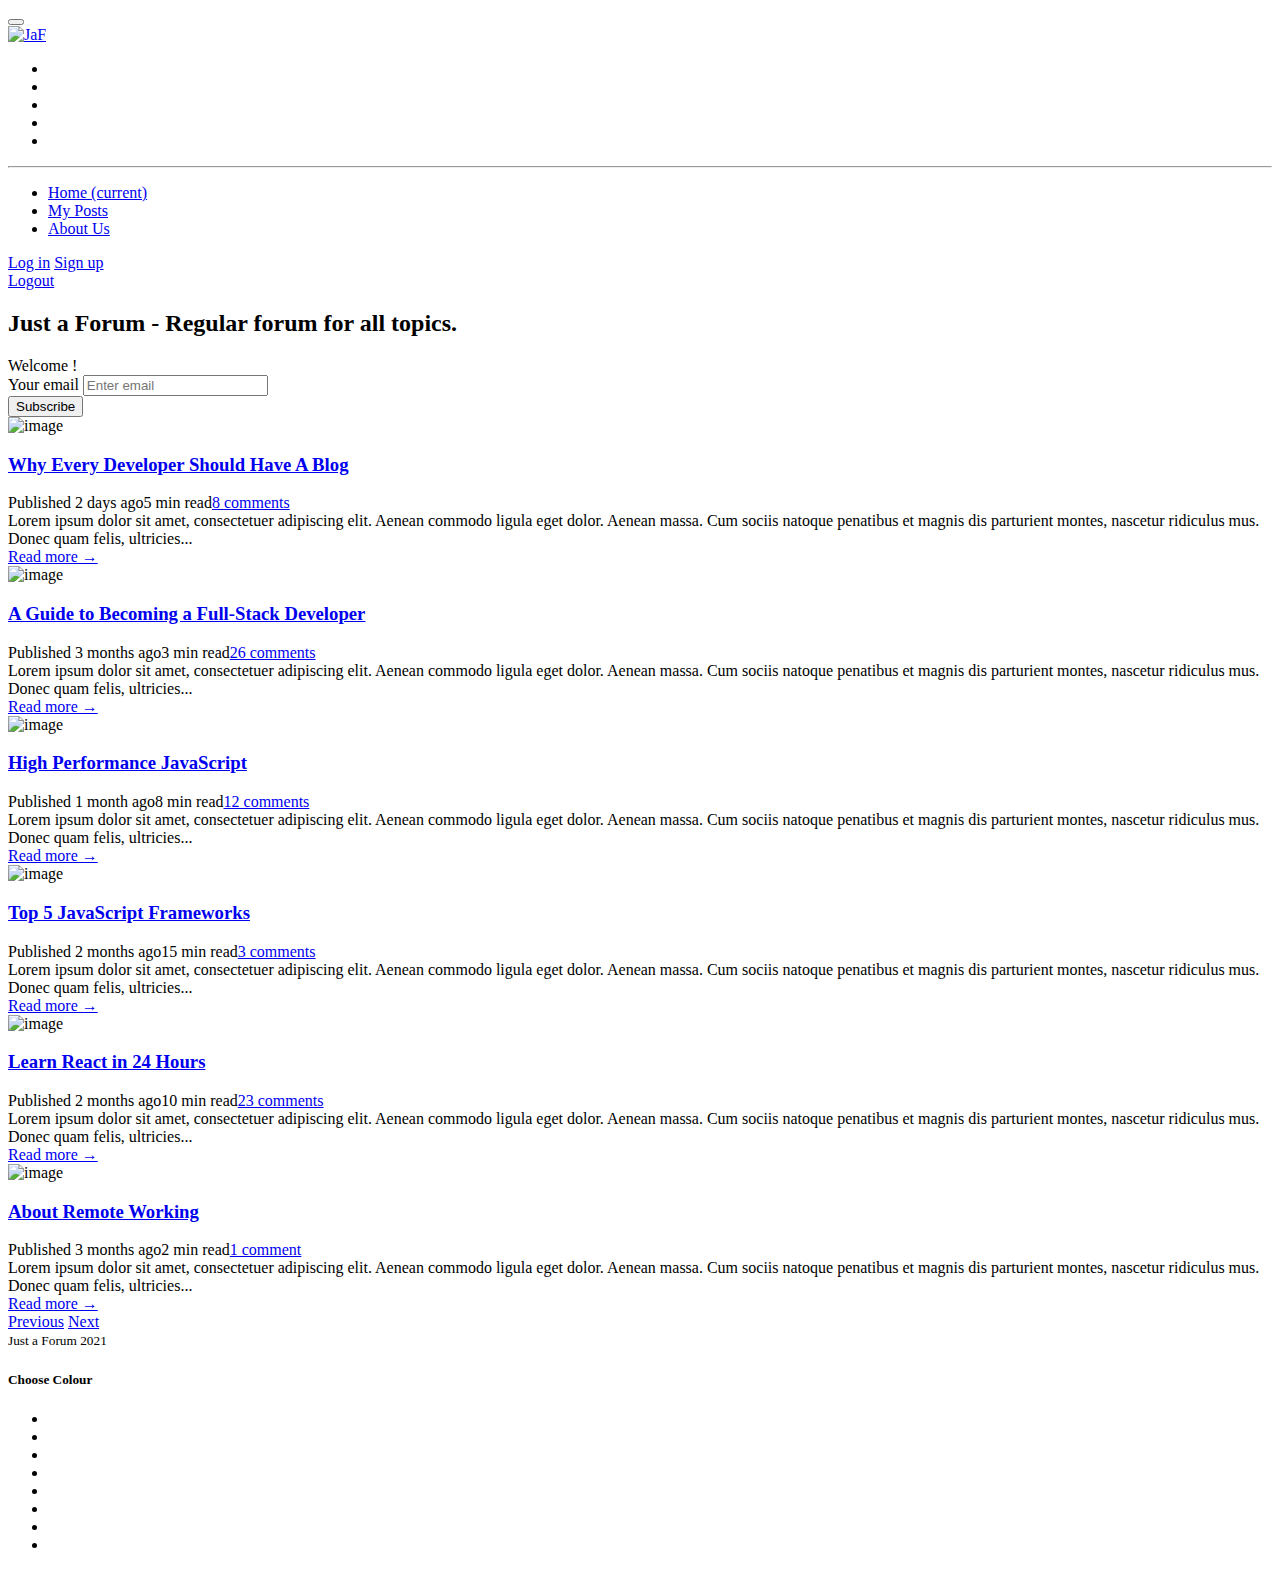
==== src/main/resources/templates/index.html @ ec629d87 "Dodano date i czas do postu" ====
<!DOCTYPE html>
<html lang="en" xmlns:th="http://www.thymeleaf.org" xmlns:sec="http://www.w3.org/1999/xhtml">
<head>
    <title>JaF </title>

    <!-- Meta -->
    <meta charset="utf-8">
    <meta http-equiv="X-UA-Compatible" content="IE=edge">
    <meta name="viewport" content="width=device-width, initial-scale=1.0">
    <meta name="description" content="Forum">
    <meta name="author" content="Remigiusz Ratajski, Łukasz Przyłucki, Dawid Piasecki, Piotr Balcerowski">


    <!-- FontAwesome JS-->
    <script defer src="https://use.fontawesome.com/releases/v5.7.1/js/all.js"
            integrity="sha384-eVEQC9zshBn0rFj4+TU78eNA19HMNigMviK/PU/FFjLXqa/GKPgX58rvt5Z8PLs7"
            crossorigin="anonymous"></script>

    <!-- Theme CSS -->
    <link id="theme-style" rel="stylesheet" th:href="@{css/style.css}">

</head>

<body>

<header class="header text-center">
    <!--<h1 class="blog-name pt-lg-4 mb-0"><a href="index.html">JaF</a></h1>-->

    <nav class="navbar navbar-expand-lg navbar-dark">

        <button class="navbar-toggler" type="button" data-toggle="collapse" data-target="#navigation"
                aria-controls="navigation" aria-expanded="false" aria-label="Toggle navigation">
            <span class="navbar-toggler-icon"></span>
        </button>

        <div id="navigation" class="collapse navbar-collapse flex-column">
            <div class="profile-section pt-3 pt-lg-0">

                <a href="/"><img class="profile-image mb-3 rounded-circle mx-auto" th:src="@{images/logo_white.png}"
                                 alt="JaF"></a>
                <!--//bio-->
                <ul class="social-list list-inline py-3 mx-auto">
                    <li class="list-inline-item"><a href="#"><i class="fab fa-twitter fa-fw"></i></a></li>
                    <li class="list-inline-item"><a href="#"><i class="fab fa-linkedin-in fa-fw"></i></a></li>
                    <li class="list-inline-item"><a href="#"><i class="fab fa-github-alt fa-fw"></i></a></li>
                    <li class="list-inline-item"><a href="#"><i class="fab fa-stack-overflow fa-fw"></i></a></li>
                    <li class="list-inline-item"><a href="#"><i class="fab fa-codepen fa-fw"></i></a></li>
                </ul><!--//social-list-->
                <hr>
            </div><!--//profile-section-->

            <ul class="navbar-nav flex-column text-left">
                <li class="nav-item active">
                    <a class="nav-link" href="/"><i class="fas fa-home fa-fw mr-2"></i>Home <span class="sr-only">(current)</span></a>
                </li>
                <li class="nav-item">
                    <a class="nav-link" href="myposts"><i class="fas fa-bookmark fa-fw mr-2"></i>My Posts</a>
                </li>
                <li class="nav-item">
                    <a class="nav-link" href="about.html"><i class="fas fa-user fa-fw mr-2"></i>About Us</a>
                </li>
            </ul>

            <div class="my-2 my-md-3">
                <a class="btn btn-primary" href="login" target="_blank">Log in</a>
                <a class="btn btn-primary" href="signup" target="_blank">Sign up</a>
            </div>
            <a class="btn btn-primary" href="logout" target="_blank">Logout</a>
        </div>
    </nav>
</header>

<div class="main-wrapper">
    <section class="cta-section theme-bg-light py-5">
        <div class="container text-center">
            <h2 class="heading">Just a Forum - Regular forum for all topics.</h2>
            <div class="intro">Welcome<span sec:authorize="isAuthenticated()"> <span sec:authentication="name"></span></span>!</div>

            <form class="signup-form form-inline justify-content-center pt-3">
                <div class="form-group">
                    <label class="sr-only" for="semail">Your email</label>
                    <input type="email" id="semail" name="semail1" class="form-control mr-md-1 semail"
                           placeholder="Enter email">
                </div>
                <button type="submit" class="btn btn-primary">Subscribe</button>
            </form>
        </div><!--//container-->
    </section>
    <section class="blog-list px-3 py-5 p-md-5">
        <div class="container">
            <div class="item mb-5">
                <div class="media">
                    <img class="mr-3 img-fluid post-thumb d-none d-md-flex" src="images/blog/blog-post-thumb-1.jpg"
                         alt="image">
                    <div class="media-body">
                        <h3 class="title mb-1"><a href="blog-post.html">Why Every Developer Should Have A Blog</a></h3>
                        <div class="meta mb-1"><span class="date">Published 2 days ago</span><span class="time">5 min read</span><span
                                class="comment"><a href="#">8 comments</a></span></div>
                        <div class="intro">Lorem ipsum dolor sit amet, consectetuer adipiscing elit. Aenean commodo
                            ligula eget dolor. Aenean massa. Cum sociis natoque penatibus et magnis dis parturient
                            montes, nascetur ridiculus mus. Donec quam felis, ultricies...
                        </div>
                        <a class="more-link" href="blog-post.html">Read more &rarr;</a>
                    </div><!--//media-body-->
                </div><!--//media-->
            </div><!--//item-->
            <div class="item mb-5">
                <div class="media">
                    <img class="mr-3 img-fluid post-thumb d-none d-md-flex" src="images/blog/blog-post-thumb-2.jpg"
                         alt="image">
                    <div class="media-body">
                        <h3 class="title mb-1"><a href="blog-post.html">A Guide to Becoming a Full-Stack Developer</a>
                        </h3>
                        <div class="meta mb-1"><span class="date">Published 3 months ago</span><span class="time">3 min read</span><span
                                class="comment"><a href="#">26 comments</a></span></div>
                        <div class="intro">Lorem ipsum dolor sit amet, consectetuer adipiscing elit. Aenean commodo
                            ligula eget dolor. Aenean massa. Cum sociis natoque penatibus et magnis dis parturient
                            montes, nascetur ridiculus mus. Donec quam felis, ultricies...
                        </div>
                        <a class="more-link" href="blog-post.html">Read more &rarr;</a>
                    </div><!--//media-body-->
                </div><!--//media-->
            </div><!--//item-->

            <div class="item mb-5">
                <div class="media">
                    <img class="mr-3 img-fluid post-thumb d-none d-md-flex" src="images/blog/blog-post-thumb-3.jpg"
                         alt="image">
                    <div class="media-body">
                        <h3 class="title mb-1"><a href="blog-post.html">High Performance JavaScript</a></h3>
                        <div class="meta mb-1"><span class="date">Published 1 month ago</span><span class="time">8 min read</span><span
                                class="comment"><a href="#">12 comments</a></span></div>
                        <div class="intro">Lorem ipsum dolor sit amet, consectetuer adipiscing elit. Aenean commodo
                            ligula eget dolor. Aenean massa. Cum sociis natoque penatibus et magnis dis parturient
                            montes, nascetur ridiculus mus. Donec quam felis, ultricies...
                        </div>
                        <a class="more-link" href="blog-post.html">Read more &rarr;</a>
                    </div><!--//media-body-->
                </div><!--//media-->
            </div><!--//item-->
            <div class="item mb-5">
                <div class="media">
                    <img class="mr-3 img-fluid post-thumb d-none d-md-flex" src="images/blog/blog-post-thumb-4.jpg"
                         alt="image">
                    <div class="media-body">
                        <h3 class="title mb-1"><a href="blog-post.html">Top 5 JavaScript Frameworks</a></h3>
                        <div class="meta mb-1"><span class="date">Published 2 months ago</span><span class="time">15 min read</span><span
                                class="comment"><a href="#">3 comments</a></span></div>
                        <div class="intro">Lorem ipsum dolor sit amet, consectetuer adipiscing elit. Aenean commodo
                            ligula eget dolor. Aenean massa. Cum sociis natoque penatibus et magnis dis parturient
                            montes, nascetur ridiculus mus. Donec quam felis, ultricies...
                        </div>
                        <a class="more-link" href="blog-post.html">Read more &rarr;</a>
                    </div><!--//media-body-->
                </div><!--//media-->
            </div><!--//item-->

            <div class="item mb-5">
                <div class="media">
                    <img class="mr-3 img-fluid post-thumb d-none d-md-flex" src="images/blog/blog-post-thumb-5.jpg"
                         alt="image">
                    <div class="media-body">
                        <h3 class="title mb-1"><a href="blog-post.html">Learn React in 24 Hours</a></h3>
                        <div class="meta mb-1"><span class="date">Published 2 months ago</span><span class="time">10 min read</span><span
                                class="comment"><a href="#">23 comments</a></span></div>
                        <div class="intro">Lorem ipsum dolor sit amet, consectetuer adipiscing elit. Aenean commodo
                            ligula eget dolor. Aenean massa. Cum sociis natoque penatibus et magnis dis parturient
                            montes, nascetur ridiculus mus. Donec quam felis, ultricies...
                        </div>
                        <a class="more-link" href="blog-post.html">Read more &rarr;</a>
                    </div><!--//media-body-->
                </div><!--//media-->
            </div><!--//item-->

            <div class="item">
                <div class="media">
                    <img class="mr-3 img-fluid post-thumb d-none d-md-flex" src="images/blog/blog-post-thumb-6.jpg"
                         alt="image">
                    <div class="media-body">
                        <h3 class="title mb-1"><a href="blog-post.html">About Remote Working</a></h3>
                        <div class="meta mb-1"><span class="date">Published 3 months ago</span><span class="time">2 min read</span><span
                                class="comment"><a href="#">1 comment</a></span></div>
                        <div class="intro">Lorem ipsum dolor sit amet, consectetuer adipiscing elit. Aenean commodo
                            ligula eget dolor. Aenean massa. Cum sociis natoque penatibus et magnis dis parturient
                            montes, nascetur ridiculus mus. Donec quam felis, ultricies...
                        </div>
                        <a class="more-link" href="blog-post.html">Read more &rarr;</a>
                    </div><!--//media-body-->
                </div><!--//media-->
            </div><!--//item-->

            <nav class="blog-nav nav nav-justified my-5">
                <a class="nav-link-prev nav-item nav-link d-none rounded-left" href="#">Previous<i
                        class="arrow-prev fas fa-long-arrow-alt-left"></i></a>
                <a class="nav-link-next nav-item nav-link rounded" href="blog-list.html">Next<i
                        class="arrow-next fas fa-long-arrow-alt-right"></i></a>
            </nav>

        </div>
    </section>

    <footer class="footer text-center py-2 theme-bg-dark">

        <!--/* This template is released under the Creative Commons Attribution 3.0 License. Please keep the attribution link below when using for your own project. Thank you for your support. :) If you'd like to use the template without the attribution, you can buy the commercial license via our website: themes.3rdwavemedia.com */-->
        <small class="copyright">Just a Forum 2021</small>

    </footer>

</div><!--//main-wrapper-->


<!-- *****CONFIGURE STYLE (REMOVE ON YOUR PRODUCTION SITE)****** -->
<div id="config-panel" class="config-panel d-none d-lg-block">
    <div class="panel-inner">
        <a id="config-trigger" class="config-trigger config-panel-hide text-center" href="#"><i
                class="fas fa-cog fa-spin mx-auto" data-fa-transform="down-6"></i></a>
        <h5 class="panel-title">Choose Colour</h5>
        <ul id="color-options" class="list-inline mb-0">
            <li class="theme-1 active list-inline-item"><a data-style="css/style.css" href="#"></a></li>
            <li class="theme-2  list-inline-item"><a data-style="css/theme-2.css" href="#"></a></li>
            <li class="theme-3  list-inline-item"><a data-style="css/theme-3.css" href="#"></a></li>
            <li class="theme-4  list-inline-item"><a data-style="css/theme-4.css" href="#"></a></li>
            <li class="theme-5  list-inline-item"><a data-style="css/theme-5.css" href="#"></a></li>
            <li class="theme-6  list-inline-item"><a data-style="css/theme-6.css" href="#"></a></li>
            <li class="theme-7  list-inline-item"><a data-style="css/theme-7.css" href="#"></a></li>
            <li class="theme-8  list-inline-item"><a data-style="css/theme-8.css" href="#"></a></li>
        </ul>
        <a id="config-close" class="close" href="#"><i class="fa fa-times-circle"></i></a>
    </div><!--//panel-inner-->
</div><!--//configure-panel-->


<!-- Javascript -->
<script th:src="@{plugins/jquery-3.3.1.min.js}"></script>
<script th:src="@{plugins/popper.min.js}"></script>
<script th:src="@{plugins/bootstrap/js/bootstrap.min.js}"></script>

<!-- Style Switcher (REMOVE ON YOUR PRODUCTION SITE) -->
<script th:src="@{js/demo/style-switcher.js}"></script>


</body>
</html>
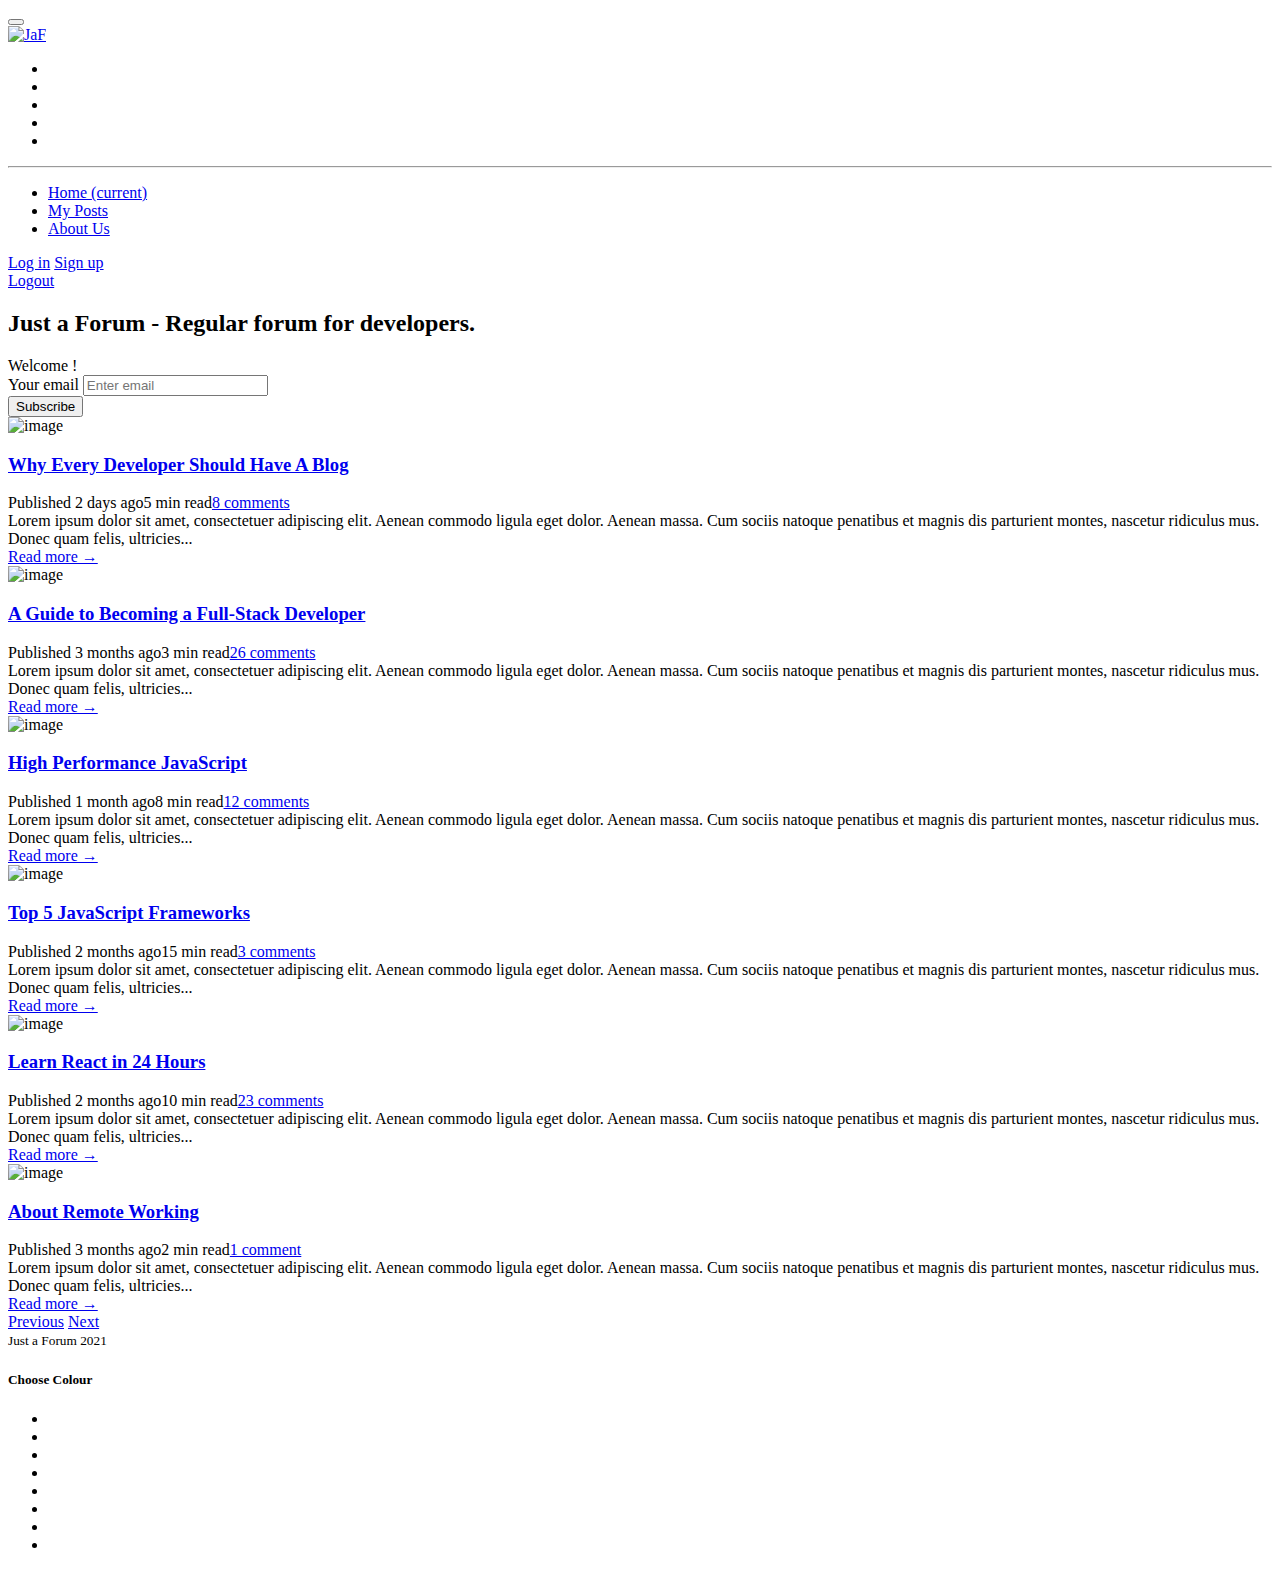
==== commit de6a1b4e: "naprawiono walidacje username" ====
--- a/src/main/resources/templates/index.html
+++ b/src/main/resources/templates/index.html
@@ -36,8 +36,7 @@
         <div id="navigation" class="collapse navbar-collapse flex-column">
             <div class="profile-section pt-3 pt-lg-0">
 
-                <a href="/"><img class="profile-image mb-3 rounded-circle mx-auto" th:src="@{images/logo_white.png}"
-                                 alt="JaF"></a>
+                <a href="/"><img class="profile-image mb-3 rounded-circle mx-auto" th:src="@{images/logo_white.png}" alt="JaF"></a>
                 <!--//bio-->
                 <ul class="social-list list-inline py-3 mx-auto">
                     <li class="list-inline-item"><a href="#"><i class="fab fa-twitter fa-fw"></i></a></li>
@@ -54,7 +53,7 @@
                     <a class="nav-link" href="/"><i class="fas fa-home fa-fw mr-2"></i>Home <span class="sr-only">(current)</span></a>
                 </li>
                 <li class="nav-item">
-                    <a class="nav-link" href="myposts"><i class="fas fa-bookmark fa-fw mr-2"></i>My Posts</a>
+                    <a class="nav-link" href="my-posts"><i class="fas fa-bookmark fa-fw mr-2"></i>My Posts</a>
                 </li>
                 <li class="nav-item">
                     <a class="nav-link" href="about.html"><i class="fas fa-user fa-fw mr-2"></i>About Us</a>
@@ -62,10 +61,10 @@
             </ul>
 
             <div class="my-2 my-md-3">
-                <a class="btn btn-primary" href="login" target="_blank">Log in</a>
-                <a class="btn btn-primary" href="signup" target="_blank">Sign up</a>
+                <span th:if="${#authorization.expression('!isAuthenticated()')}"><a class="btn btn-primary" href="login">Log in</a></span>
+                <span th:if="${#authorization.expression('!isAuthenticated()')}"><a class="btn btn-primary" href="signup">Sign up</a></span>
             </div>
-            <a class="btn btn-primary" href="logout" target="_blank">Logout</a>
+            <span th:if="${#authorization.expression('isAuthenticated()')}"><a class="btn btn-primary" href="logout">Logout</a></span>
         </div>
     </nav>
 </header>
@@ -73,7 +72,7 @@
 <div class="main-wrapper">
     <section class="cta-section theme-bg-light py-5">
         <div class="container text-center">
-            <h2 class="heading">Just a Forum - Regular forum for all topics.</h2>
+            <h2 class="heading">Just a Forum - Regular forum for developers.</h2>
             <div class="intro">Welcome<span sec:authorize="isAuthenticated()"> <span sec:authentication="name"></span></span>!</div>
 
             <form class="signup-form form-inline justify-content-center pt-3">
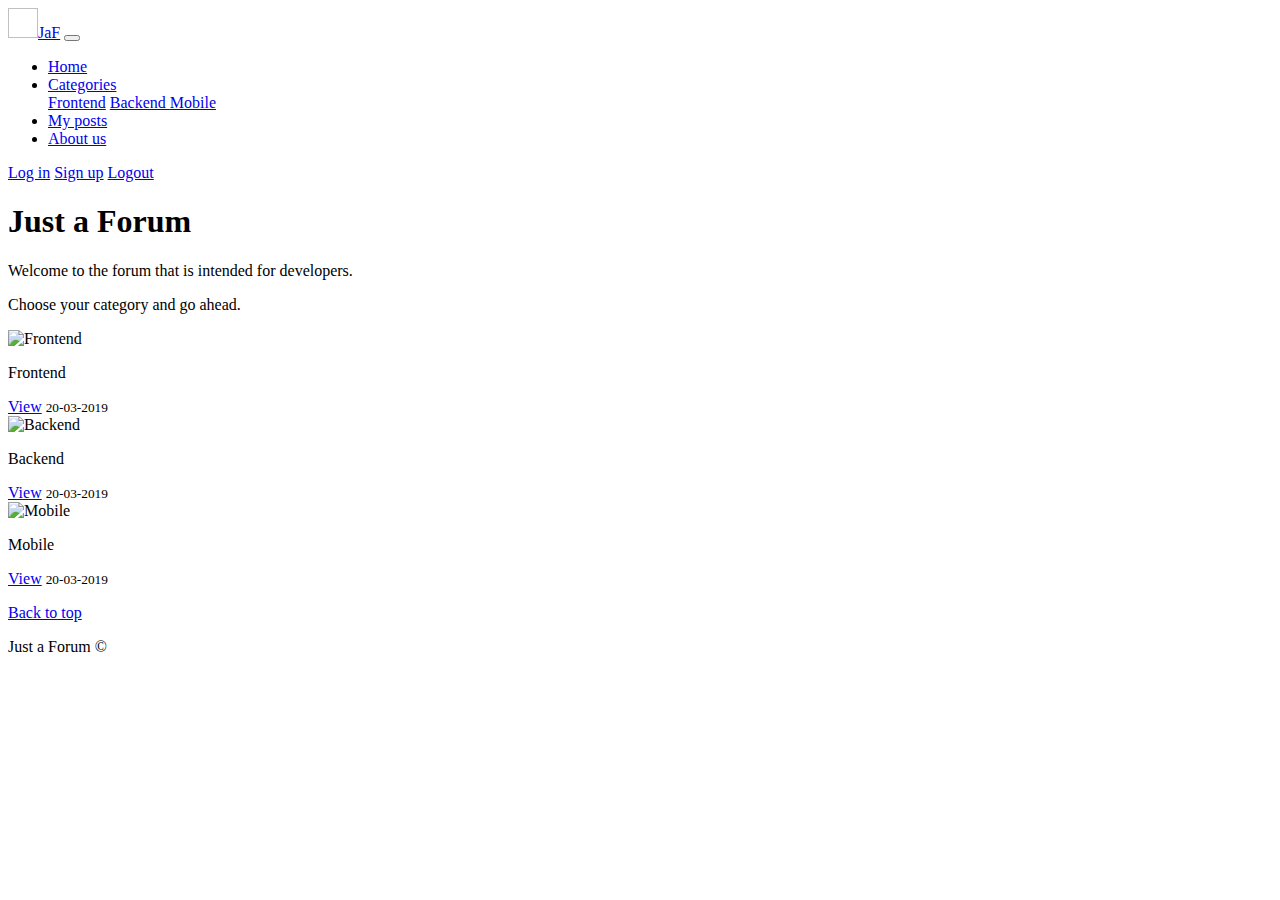
==== commit 7b10a3ac: "Dodano strone glowna i formularz logowania" ====
--- a/src/main/resources/templates/index.html
+++ b/src/main/resources/templates/index.html
@@ -1,243 +1,132 @@
-<!DOCTYPE html>
-<html lang="en" xmlns:th="http://www.thymeleaf.org" xmlns:sec="http://www.w3.org/1999/xhtml">
-<head>
-    <title>JaF </title>
+<!doctype html>
+<html lang="en" xmlns:th="http://www.w3.org/1999/xhtml" xmlns:sec="http://www.w3.org/1999/xhtml">
+  <head>
+    <meta charset="utf-8">
+    <meta name="viewport" content="width=device-width, initial-scale=1, shrink-to-fit=no">
+    <meta name="description" content="Forum for developers">
+    <meta name="author" content="Grupa 2">
 
-    <!-- Meta -->
-    <meta charset="utf-8">
-    <meta http-equiv="X-UA-Compatible" content="IE=edge">
-    <meta name="viewport" content="width=device-width, initial-scale=1.0">
-    <meta name="description" content="Forum">
-    <meta name="author" content="Remigiusz Ratajski, Łukasz Przyłucki, Dawid Piasecki, Piotr Balcerowski">
+    <title>JaF</title>
 
+    <!-- Bootstrap css -->
+    <link th:href="@{bootstrap-4.6.0-dist\css\bootstrap.min.css}" rel="stylesheet">
 
-    <!-- FontAwesome JS-->
-    <script defer src="https://use.fontawesome.com/releases/v5.7.1/js/all.js"
-            integrity="sha384-eVEQC9zshBn0rFj4+TU78eNA19HMNigMviK/PU/FFjLXqa/GKPgX58rvt5Z8PLs7"
-            crossorigin="anonymous"></script>
+    <!-- Custom styles -->
+    <link th:href="@{css/style.css}" rel="stylesheet">
+  </head>
 
-    <!-- Theme CSS -->
-    <link id="theme-style" rel="stylesheet" th:href="@{css/style.css}">
+  <body>
 
-</head>
+    <header>
+      <nav class="navbar navbar-expand-md navbar-dark fixed-top bg-info">
+        <a class="navbar-brand" href="/"><img th:src="@{images/logo_white.png}" width="30" height="30" class="d-inline-block mr-2 align-bottom" alt="">JaF</a>
+        <button class="navbar-toggler" type="button" data-toggle="collapse" data-target="#navbarCollapse" aria-controls="navbarCollapse" aria-expanded="false" aria-label="Toggle navigation">
+          <span class="navbar-toggler-icon"></span>
+        </button>
+        <div class="collapse navbar-collapse" id="navbarCollapse">
+          <ul class="navbar-nav mr-auto">
+            <li class="nav-item active">
+              <a class="nav-link" href="/">Home</a>
+            </li>
+            <li class="nav-item dropdown">
+              <a class="nav-link dropdown-toggle" href="#" data-toggle="dropdown" role="button" aria-expanded="false" id="submenu" aria-haspopup="true"> Categories </a>
 
-<body>
+              <div class="dropdown-menu" aria-labelledby="submenu">
 
-<header class="header text-center">
-    <!--<h1 class="blog-name pt-lg-4 mb-0"><a href="index.html">JaF</a></h1>-->
+                <a class="dropdown-item" href="#"> Frontend</a>
+                <a class="dropdown-item" href="#"> Backend </a>
+                <a class="dropdown-item" href="#"> Mobile </a>
 
-    <nav class="navbar navbar-expand-lg navbar-dark">
+              </div>
 
-        <button class="navbar-toggler" type="button" data-toggle="collapse" data-target="#navigation"
-                aria-controls="navigation" aria-expanded="false" aria-label="Toggle navigation">
-            <span class="navbar-toggler-icon"></span>
-        </button>
+            </li>
+            <li class="nav-item">
+              <a class="nav-link" href="/my-posts">My posts</a>
+            </li>
+            <li class="nav-item">
+              <a class="nav-link" href="#">About us</a>
+            </li>
+          </ul>
+          <form class="form-inline mt-2 mt-md-0">
+            <span sec:authorize="isAuthenticated()" sec:authentication="name" class="text-light font-weight-bold mr-2"></span>
+            <a th:if="${#authorization.expression('!isAuthenticated()')}" class="btn btn-info mr-2" href="/login" role="button">Log in</a>
+            <a th:if="${#authorization.expression('!isAuthenticated()')}" class="btn btn-info" href="/signup" role="button">Sign up</a>
+            <a th:if="${#authorization.expression('isAuthenticated()')}" class="btn btn-info" href="/logout" role="button">Logout</a>
+        </form>
+        </div>
+      </nav>
+    </header>
 
-        <div id="navigation" class="collapse navbar-collapse flex-column">
-            <div class="profile-section pt-3 pt-lg-0">
+    <main role="main">
 
-                <a href="/"><img class="profile-image mb-3 rounded-circle mx-auto" th:src="@{images/logo_white.png}" alt="JaF"></a>
-                <!--//bio-->
-                <ul class="social-list list-inline py-3 mx-auto">
-                    <li class="list-inline-item"><a href="#"><i class="fab fa-twitter fa-fw"></i></a></li>
-                    <li class="list-inline-item"><a href="#"><i class="fab fa-linkedin-in fa-fw"></i></a></li>
-                    <li class="list-inline-item"><a href="#"><i class="fab fa-github-alt fa-fw"></i></a></li>
-                    <li class="list-inline-item"><a href="#"><i class="fab fa-stack-overflow fa-fw"></i></a></li>
-                    <li class="list-inline-item"><a href="#"><i class="fab fa-codepen fa-fw"></i></a></li>
-                </ul><!--//social-list-->
-                <hr>
-            </div><!--//profile-section-->
+      <section class="title text-center mt-5 mb-3 ">
+        <div class="container">
+          <h1 class="title-heading">Just a Forum</h1>
+          <p class="lead text-muted mb-0">Welcome to the forum that is intended for developers.</p>
+          <p class="lead text-muted mt-0">Choose your category and go ahead.</p>
+        </div>
+      </section>
+      <div class="album py-5">
+        <div class="container">
 
-            <ul class="navbar-nav flex-column text-left">
-                <li class="nav-item active">
-                    <a class="nav-link" href="/"><i class="fas fa-home fa-fw mr-2"></i>Home <span class="sr-only">(current)</span></a>
-                </li>
-                <li class="nav-item">
-                    <a class="nav-link" href="my-posts"><i class="fas fa-bookmark fa-fw mr-2"></i>My Posts</a>
-                </li>
-                <li class="nav-item">
-                    <a class="nav-link" href="about.html"><i class="fas fa-user fa-fw mr-2"></i>About Us</a>
-                </li>
-            </ul>
+          <div class="row">
+            <div class="col-md-4">
+              <div class="card mb-4 text-white bg-secondary">
+                <img class="card-img-top" th:src="@{/images/frontend.png}" alt="Frontend">
+                <div class="card-body">
+                  <p class="card-text">Frontend</p>
+                  <div class="d-flex justify-content-between align-items-center">
+                    <a class="btn btn-outline-info" href="#" role="button">View</a>
+                    <small class="text-muted">20-03-2019</small>
+                  </div>
+                </div>
+              </div>
+            </div>
 
-            <div class="my-2 my-md-3">
-                <span th:if="${#authorization.expression('!isAuthenticated()')}"><a class="btn btn-primary" href="login">Log in</a></span>
-                <span th:if="${#authorization.expression('!isAuthenticated()')}"><a class="btn btn-primary" href="signup">Sign up</a></span>
+            <div class="col-md-4">
+              <div class="card mb-4 text-white bg-secondary">
+                <img class="card-img-top" th:src="@{/images/backend.png}" alt="Backend">
+                <div class="card-body">
+                  <p class="card-text">Backend</p>
+                  <div class="d-flex justify-content-between align-items-center">
+                    <a class="btn btn-outline-info" href="#" role="button">View</a>
+                    <small class="text-muted">20-03-2019</small>
+                  </div>
+                </div>
+              </div>
             </div>
-            <span th:if="${#authorization.expression('isAuthenticated()')}"><a class="btn btn-primary" href="logout">Logout</a></span>
+
+            <div class="col-md-4">
+              <div class="card mb-4 text-white bg-secondary">
+                <img class="card-img-top" th:src="@{/images/mobile.jpg}" alt="Mobile">
+                <div class="card-body">
+                  <p class="card-text">Mobile</p>
+                  <div class="d-flex justify-content-between align-items-center">
+                    <a class="btn btn-outline-info" href="#" role="button">View</a>
+                    <small class="text-muted">20-03-2019</small>
+                  </div>
+                </div>
+              </div>
+            </div>
+
+          </div>
         </div>
-    </nav>
-</header>
+      </div>
 
-<div class="main-wrapper">
-    <section class="cta-section theme-bg-light py-5">
-        <div class="container text-center">
-            <h2 class="heading">Just a Forum - Regular forum for developers.</h2>
-            <div class="intro">Welcome<span sec:authorize="isAuthenticated()"> <span sec:authentication="name"></span></span>!</div>
+    </main>
 
-            <form class="signup-form form-inline justify-content-center pt-3">
-                <div class="form-group">
-                    <label class="sr-only" for="semail">Your email</label>
-                    <input type="email" id="semail" name="semail1" class="form-control mr-md-1 semail"
-                           placeholder="Enter email">
-                </div>
-                <button type="submit" class="btn btn-primary">Subscribe</button>
-            </form>
-        </div><!--//container-->
-    </section>
-    <section class="blog-list px-3 py-5 p-md-5">
-        <div class="container">
-            <div class="item mb-5">
-                <div class="media">
-                    <img class="mr-3 img-fluid post-thumb d-none d-md-flex" src="images/blog/blog-post-thumb-1.jpg"
-                         alt="image">
-                    <div class="media-body">
-                        <h3 class="title mb-1"><a href="blog-post.html">Why Every Developer Should Have A Blog</a></h3>
-                        <div class="meta mb-1"><span class="date">Published 2 days ago</span><span class="time">5 min read</span><span
-                                class="comment"><a href="#">8 comments</a></span></div>
-                        <div class="intro">Lorem ipsum dolor sit amet, consectetuer adipiscing elit. Aenean commodo
-                            ligula eget dolor. Aenean massa. Cum sociis natoque penatibus et magnis dis parturient
-                            montes, nascetur ridiculus mus. Donec quam felis, ultricies...
-                        </div>
-                        <a class="more-link" href="blog-post.html">Read more &rarr;</a>
-                    </div><!--//media-body-->
-                </div><!--//media-->
-            </div><!--//item-->
-            <div class="item mb-5">
-                <div class="media">
-                    <img class="mr-3 img-fluid post-thumb d-none d-md-flex" src="images/blog/blog-post-thumb-2.jpg"
-                         alt="image">
-                    <div class="media-body">
-                        <h3 class="title mb-1"><a href="blog-post.html">A Guide to Becoming a Full-Stack Developer</a>
-                        </h3>
-                        <div class="meta mb-1"><span class="date">Published 3 months ago</span><span class="time">3 min read</span><span
-                                class="comment"><a href="#">26 comments</a></span></div>
-                        <div class="intro">Lorem ipsum dolor sit amet, consectetuer adipiscing elit. Aenean commodo
-                            ligula eget dolor. Aenean massa. Cum sociis natoque penatibus et magnis dis parturient
-                            montes, nascetur ridiculus mus. Donec quam felis, ultricies...
-                        </div>
-                        <a class="more-link" href="blog-post.html">Read more &rarr;</a>
-                    </div><!--//media-body-->
-                </div><!--//media-->
-            </div><!--//item-->
-
-            <div class="item mb-5">
-                <div class="media">
-                    <img class="mr-3 img-fluid post-thumb d-none d-md-flex" src="images/blog/blog-post-thumb-3.jpg"
-                         alt="image">
-                    <div class="media-body">
-                        <h3 class="title mb-1"><a href="blog-post.html">High Performance JavaScript</a></h3>
-                        <div class="meta mb-1"><span class="date">Published 1 month ago</span><span class="time">8 min read</span><span
-                                class="comment"><a href="#">12 comments</a></span></div>
-                        <div class="intro">Lorem ipsum dolor sit amet, consectetuer adipiscing elit. Aenean commodo
-                            ligula eget dolor. Aenean massa. Cum sociis natoque penatibus et magnis dis parturient
-                            montes, nascetur ridiculus mus. Donec quam felis, ultricies...
-                        </div>
-                        <a class="more-link" href="blog-post.html">Read more &rarr;</a>
-                    </div><!--//media-body-->
-                </div><!--//media-->
-            </div><!--//item-->
-            <div class="item mb-5">
-                <div class="media">
-                    <img class="mr-3 img-fluid post-thumb d-none d-md-flex" src="images/blog/blog-post-thumb-4.jpg"
-                         alt="image">
-                    <div class="media-body">
-                        <h3 class="title mb-1"><a href="blog-post.html">Top 5 JavaScript Frameworks</a></h3>
-                        <div class="meta mb-1"><span class="date">Published 2 months ago</span><span class="time">15 min read</span><span
-                                class="comment"><a href="#">3 comments</a></span></div>
-                        <div class="intro">Lorem ipsum dolor sit amet, consectetuer adipiscing elit. Aenean commodo
-                            ligula eget dolor. Aenean massa. Cum sociis natoque penatibus et magnis dis parturient
-                            montes, nascetur ridiculus mus. Donec quam felis, ultricies...
-                        </div>
-                        <a class="more-link" href="blog-post.html">Read more &rarr;</a>
-                    </div><!--//media-body-->
-                </div><!--//media-->
-            </div><!--//item-->
-
-            <div class="item mb-5">
-                <div class="media">
-                    <img class="mr-3 img-fluid post-thumb d-none d-md-flex" src="images/blog/blog-post-thumb-5.jpg"
-                         alt="image">
-                    <div class="media-body">
-                        <h3 class="title mb-1"><a href="blog-post.html">Learn React in 24 Hours</a></h3>
-                        <div class="meta mb-1"><span class="date">Published 2 months ago</span><span class="time">10 min read</span><span
-                                class="comment"><a href="#">23 comments</a></span></div>
-                        <div class="intro">Lorem ipsum dolor sit amet, consectetuer adipiscing elit. Aenean commodo
-                            ligula eget dolor. Aenean massa. Cum sociis natoque penatibus et magnis dis parturient
-                            montes, nascetur ridiculus mus. Donec quam felis, ultricies...
-                        </div>
-                        <a class="more-link" href="blog-post.html">Read more &rarr;</a>
-                    </div><!--//media-body-->
-                </div><!--//media-->
-            </div><!--//item-->
-
-            <div class="item">
-                <div class="media">
-                    <img class="mr-3 img-fluid post-thumb d-none d-md-flex" src="images/blog/blog-post-thumb-6.jpg"
-                         alt="image">
-                    <div class="media-body">
-                        <h3 class="title mb-1"><a href="blog-post.html">About Remote Working</a></h3>
-                        <div class="meta mb-1"><span class="date">Published 3 months ago</span><span class="time">2 min read</span><span
-                                class="comment"><a href="#">1 comment</a></span></div>
-                        <div class="intro">Lorem ipsum dolor sit amet, consectetuer adipiscing elit. Aenean commodo
-                            ligula eget dolor. Aenean massa. Cum sociis natoque penatibus et magnis dis parturient
-                            montes, nascetur ridiculus mus. Donec quam felis, ultricies...
-                        </div>
-                        <a class="more-link" href="blog-post.html">Read more &rarr;</a>
-                    </div><!--//media-body-->
-                </div><!--//media-->
-            </div><!--//item-->
-
-            <nav class="blog-nav nav nav-justified my-5">
-                <a class="nav-link-prev nav-item nav-link d-none rounded-left" href="#">Previous<i
-                        class="arrow-prev fas fa-long-arrow-alt-left"></i></a>
-                <a class="nav-link-next nav-item nav-link rounded" href="blog-list.html">Next<i
-                        class="arrow-next fas fa-long-arrow-alt-right"></i></a>
-            </nav>
-
-        </div>
-    </section>
-
-    <footer class="footer text-center py-2 theme-bg-dark">
-
-        <!--/* This template is released under the Creative Commons Attribution 3.0 License. Please keep the attribution link below when using for your own project. Thank you for your support. :) If you'd like to use the template without the attribution, you can buy the commercial license via our website: themes.3rdwavemedia.com */-->
-        <small class="copyright">Just a Forum 2021</small>
-
+    <footer class="footer text-muted">
+      <div class="container">
+        <p class="float-right">
+          <a href="#" class="text-info">Back to top</a>
+        </p>
+        <p>Just a Forum &copy;</p>
+      </div>
     </footer>
 
-</div><!--//main-wrapper-->
+    <!-- Bootstrap script-->
+    <script th:src="@{bootstrap-4.6.0-dist\js\jquery-3.5.1.slim.min.js}"></script>
+    <script th:src="@{bootstrap-4.6.0-dist\js\bootstrap.bundle.min.js}"></script>
 
-
-<!-- *****CONFIGURE STYLE (REMOVE ON YOUR PRODUCTION SITE)****** -->
-<div id="config-panel" class="config-panel d-none d-lg-block">
-    <div class="panel-inner">
-        <a id="config-trigger" class="config-trigger config-panel-hide text-center" href="#"><i
-                class="fas fa-cog fa-spin mx-auto" data-fa-transform="down-6"></i></a>
-        <h5 class="panel-title">Choose Colour</h5>
-        <ul id="color-options" class="list-inline mb-0">
-            <li class="theme-1 active list-inline-item"><a data-style="css/style.css" href="#"></a></li>
-            <li class="theme-2  list-inline-item"><a data-style="css/theme-2.css" href="#"></a></li>
-            <li class="theme-3  list-inline-item"><a data-style="css/theme-3.css" href="#"></a></li>
-            <li class="theme-4  list-inline-item"><a data-style="css/theme-4.css" href="#"></a></li>
-            <li class="theme-5  list-inline-item"><a data-style="css/theme-5.css" href="#"></a></li>
-            <li class="theme-6  list-inline-item"><a data-style="css/theme-6.css" href="#"></a></li>
-            <li class="theme-7  list-inline-item"><a data-style="css/theme-7.css" href="#"></a></li>
-            <li class="theme-8  list-inline-item"><a data-style="css/theme-8.css" href="#"></a></li>
-        </ul>
-        <a id="config-close" class="close" href="#"><i class="fa fa-times-circle"></i></a>
-    </div><!--//panel-inner-->
-</div><!--//configure-panel-->
-
-
-<!-- Javascript -->
-<script th:src="@{plugins/jquery-3.3.1.min.js}"></script>
-<script th:src="@{plugins/popper.min.js}"></script>
-<script th:src="@{plugins/bootstrap/js/bootstrap.min.js}"></script>
-
-<!-- Style Switcher (REMOVE ON YOUR PRODUCTION SITE) -->
-<script th:src="@{js/demo/style-switcher.js}"></script>
-
-
-</body>
-</html> 
-
+  </body>
+</html>
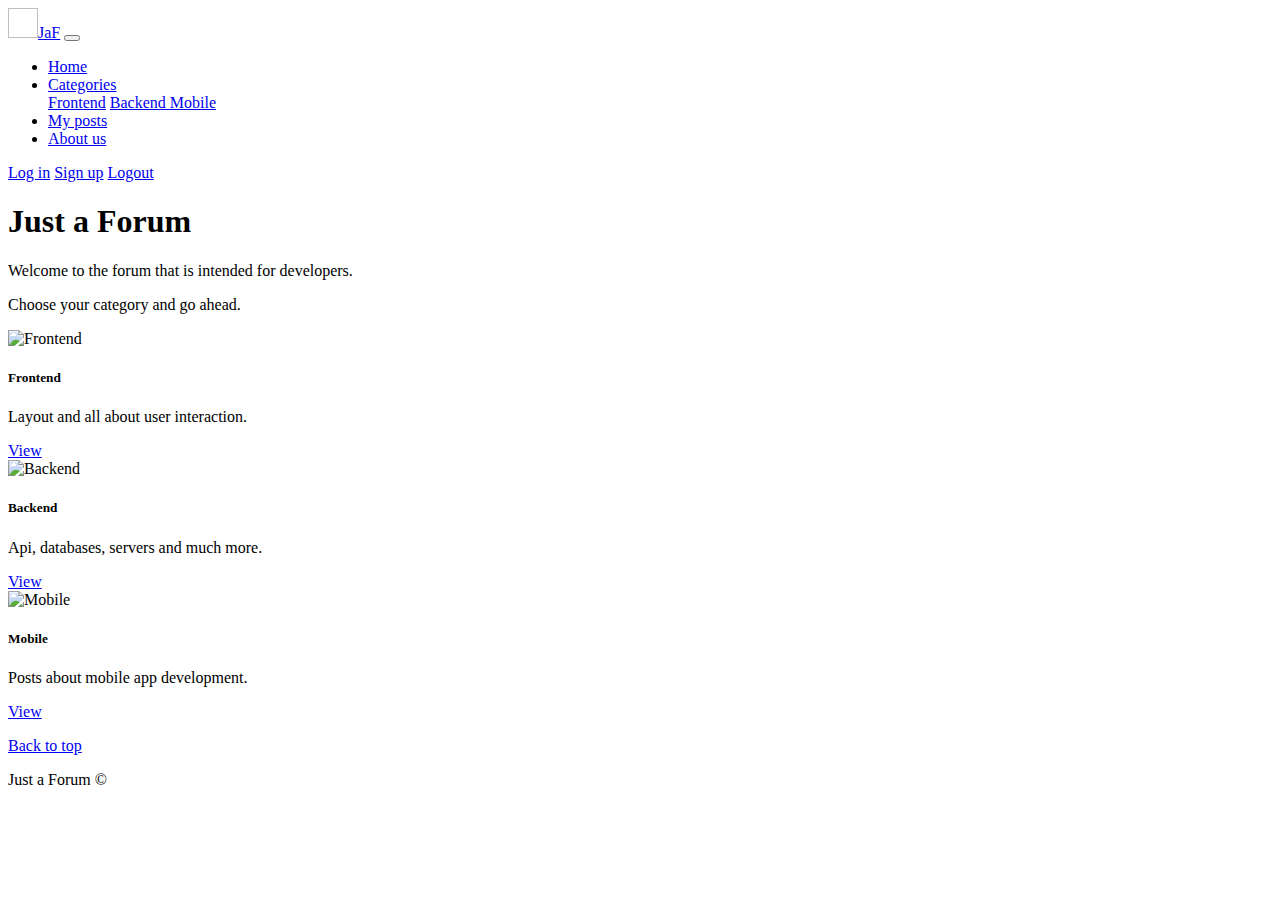
==== commit eea02692: "Poprawiono layout" ====
--- a/src/main/resources/templates/index.html
+++ b/src/main/resources/templates/index.html
@@ -1,132 +1,131 @@
 <!doctype html>
-<html lang="en" xmlns:th="http://www.w3.org/1999/xhtml" xmlns:sec="http://www.w3.org/1999/xhtml">
-  <head>
+<html lang="en" xmlns:sec="http://www.w3.org/1999/xhtml" xmlns:th="http://www.w3.org/1999/xhtml">
+<head>
     <meta charset="utf-8">
-    <meta name="viewport" content="width=device-width, initial-scale=1, shrink-to-fit=no">
-    <meta name="description" content="Forum for developers">
-    <meta name="author" content="Grupa 2">
+    <meta content="width=device-width, initial-scale=1, shrink-to-fit=no" name="viewport">
+    <meta content="Forum for developers" name="description">
+    <meta content="Grupa 2" name="author">
 
     <title>JaF</title>
 
     <!-- Bootstrap css -->
-    <link th:href="@{bootstrap-4.6.0-dist\css\bootstrap.min.css}" rel="stylesheet">
+    <link rel="stylesheet" th:href="@{/bootstrap-4.6.0-dist/css/bootstrap.min.css}">
 
     <!-- Custom styles -->
-    <link th:href="@{css/style.css}" rel="stylesheet">
-  </head>
+    <link rel="stylesheet" th:href="@{/css/style.css}">
+</head>
 
-  <body>
-
-    <header>
-      <nav class="navbar navbar-expand-md navbar-dark fixed-top bg-info">
-        <a class="navbar-brand" href="/"><img th:src="@{images/logo_white.png}" width="30" height="30" class="d-inline-block mr-2 align-bottom" alt="">JaF</a>
-        <button class="navbar-toggler" type="button" data-toggle="collapse" data-target="#navbarCollapse" aria-controls="navbarCollapse" aria-expanded="false" aria-label="Toggle navigation">
-          <span class="navbar-toggler-icon"></span>
+<body>
+<header>
+    <nav class="navbar navbar-expand-md navbar-dark fixed-top bg-info">
+        <a class="navbar-brand" href="/"><img alt="" class="d-inline-block mr-2 align-bottom" height="30"
+                                              th:src="@{images/logo_white.png}" width="30">JaF</a>
+        <button aria-controls="navbarCollapse" aria-expanded="false" aria-label="Toggle navigation"
+                class="navbar-toggler"
+                data-target="#navbarCollapse" data-toggle="collapse" type="button">
+            <span class="navbar-toggler-icon"></span>
         </button>
         <div class="collapse navbar-collapse" id="navbarCollapse">
-          <ul class="navbar-nav mr-auto">
-            <li class="nav-item active">
-              <a class="nav-link" href="/">Home</a>
-            </li>
-            <li class="nav-item dropdown">
-              <a class="nav-link dropdown-toggle" href="#" data-toggle="dropdown" role="button" aria-expanded="false" id="submenu" aria-haspopup="true"> Categories </a>
+            <ul class="navbar-nav mr-auto">
+                <li class="nav-item active">
+                    <a class="nav-link" href="/">Home</a>
+                </li>
+                <li class="nav-item dropdown">
+                    <a aria-expanded="false" aria-haspopup="true" class="nav-link dropdown-toggle"
+                       data-toggle="dropdown"
+                       href="#" id="submenu" role="button"> Categories </a>
 
-              <div class="dropdown-menu" aria-labelledby="submenu">
+                    <div aria-labelledby="submenu" class="dropdown-menu">
 
-                <a class="dropdown-item" href="#"> Frontend</a>
-                <a class="dropdown-item" href="#"> Backend </a>
-                <a class="dropdown-item" href="#"> Mobile </a>
+                        <a class="dropdown-item" href="#"> Frontend</a>
+                        <a class="dropdown-item" href="#"> Backend </a>
+                        <a class="dropdown-item" href="#"> Mobile </a>
 
-              </div>
+                    </div>
 
-            </li>
-            <li class="nav-item">
-              <a class="nav-link" href="/my-posts">My posts</a>
-            </li>
-            <li class="nav-item">
-              <a class="nav-link" href="#">About us</a>
-            </li>
-          </ul>
-          <form class="form-inline mt-2 mt-md-0">
-            <span sec:authorize="isAuthenticated()" sec:authentication="name" class="text-light font-weight-bold mr-2"></span>
-            <a th:if="${#authorization.expression('!isAuthenticated()')}" class="btn btn-info mr-2" href="/login" role="button">Log in</a>
-            <a th:if="${#authorization.expression('!isAuthenticated()')}" class="btn btn-info" href="/signup" role="button">Sign up</a>
-            <a th:if="${#authorization.expression('isAuthenticated()')}" class="btn btn-info" href="/logout" role="button">Logout</a>
-        </form>
+                </li>
+                <li class="nav-item">
+                    <a class="nav-link" href="/my-posts">My posts</a>
+                </li>
+                <li class="nav-item">
+                    <a class="nav-link" href="/about-us">About us</a>
+                </li>
+            </ul>
+            <form class="form-inline mt-2 mt-md-0">
+                <span class="text-light font-weight-bold mr-2" sec:authentication="name"
+                      sec:authorize="isAuthenticated()"></span>
+                <a class="btn btn-info mr-2" href="/login" role="button"
+                   th:if="${#authorization.expression('!isAuthenticated()')}">Log in</a>
+                <a class="btn btn-info" href="/signup" role="button"
+                   th:if="${#authorization.expression('!isAuthenticated()')}">Sign up</a>
+                <a class="btn btn-info" href="/logout" role="button"
+                   th:if="${#authorization.expression('isAuthenticated()')}">Logout</a>
+            </form>
         </div>
-      </nav>
-    </header>
+    </nav>
+</header>
 
-    <main role="main">
+<main role="main">
 
-      <section class="title text-center mt-5 mb-3 ">
+    <section class="title text-center mt-5 mb-3 jumbotron">
         <div class="container">
-          <h1 class="title-heading">Just a Forum</h1>
-          <p class="lead text-muted mb-0">Welcome to the forum that is intended for developers.</p>
-          <p class="lead text-muted mt-0">Choose your category and go ahead.</p>
+            <h1 class="title-heading">Just a Forum</h1>
+            <p class="lead text-muted mb-0">Welcome to the forum that is intended for developers.</p>
+            <p class="lead text-muted mt-0">Choose your category and go ahead.</p>
         </div>
-      </section>
-      <div class="album py-5">
-        <div class="container">
+    </section>
 
-          <div class="row">
+    <div class="container py-5">
+        <div class="row">
+
             <div class="col-md-4">
-              <div class="card mb-4 text-white bg-secondary">
-                <img class="card-img-top" th:src="@{/images/frontend.png}" alt="Frontend">
-                <div class="card-body">
-                  <p class="card-text">Frontend</p>
-                  <div class="d-flex justify-content-between align-items-center">
-                    <a class="btn btn-outline-info" href="#" role="button">View</a>
-                    <small class="text-muted">20-03-2019</small>
-                  </div>
+                <div class="card mb-4 bg-secondary">
+                    <img alt="Frontend" class="card-img-top" th:src="@{/images/frontend.png}">
+                    <div class="card-body">
+                        <h5 class="card-title">Frontend</h5>
+                        <p class="card-text">Layout and all about user interaction.</p>
+                        <a class="btn btn-outline-info" href="#">View</a>
+                    </div>
                 </div>
-              </div>
             </div>
 
             <div class="col-md-4">
-              <div class="card mb-4 text-white bg-secondary">
-                <img class="card-img-top" th:src="@{/images/backend.png}" alt="Backend">
-                <div class="card-body">
-                  <p class="card-text">Backend</p>
-                  <div class="d-flex justify-content-between align-items-center">
-                    <a class="btn btn-outline-info" href="#" role="button">View</a>
-                    <small class="text-muted">20-03-2019</small>
-                  </div>
+                <div class="card mb-4 bg-secondary">
+                    <img alt="Backend" class="card-img-top" th:src="@{/images/backend.png}">
+                    <div class="card-body">
+                        <h5 class="card-title">Backend</h5>
+                        <p class="card-text">Api, databases, servers and much more.</p>
+                        <a class="btn btn-outline-info" href="#">View</a>
+                    </div>
                 </div>
-              </div>
             </div>
 
             <div class="col-md-4">
-              <div class="card mb-4 text-white bg-secondary">
-                <img class="card-img-top" th:src="@{/images/mobile.jpg}" alt="Mobile">
-                <div class="card-body">
-                  <p class="card-text">Mobile</p>
-                  <div class="d-flex justify-content-between align-items-center">
-                    <a class="btn btn-outline-info" href="#" role="button">View</a>
-                    <small class="text-muted">20-03-2019</small>
-                  </div>
+                <div class="card mb-4 bg-secondary">
+                    <img alt="Mobile" class="card-img-top" th:src="@{/images/mobile.jpg}">
+                    <div class="card-body">
+                        <h5 class="card-title">Mobile</h5>
+                        <p class="card-text">Posts about mobile app development.</p>
+                        <a class="btn btn-outline-info" href="#">View</a>
+                    </div>
                 </div>
-              </div>
             </div>
 
-          </div>
         </div>
-      </div>
+    </div>
 
-    </main>
+</main>
 
-    <footer class="footer text-muted">
-      <div class="container">
+<footer class="footer text-muted">
+    <div class="container">
         <p class="float-right">
-          <a href="#" class="text-info">Back to top</a>
+            <a class="text-info" href="#">Back to top</a>
         </p>
         <p>Just a Forum &copy;</p>
-      </div>
-    </footer>
-
-    <!-- Bootstrap script-->
-    <script th:src="@{bootstrap-4.6.0-dist\js\jquery-3.5.1.slim.min.js}"></script>
-    <script th:src="@{bootstrap-4.6.0-dist\js\bootstrap.bundle.min.js}"></script>
-
-  </body>
+    </div>
+</footer>
+<!-- Bootstrap script-->
+<script th:src="@{/bootstrap-4.6.0-dist/js/jquery-3.5.1.slim.min.js}"></script>
+<script th:src="@{/bootstrap-4.6.0-dist/js/bootstrap.bundle.min.js}"></script>
+</body>
 </html>
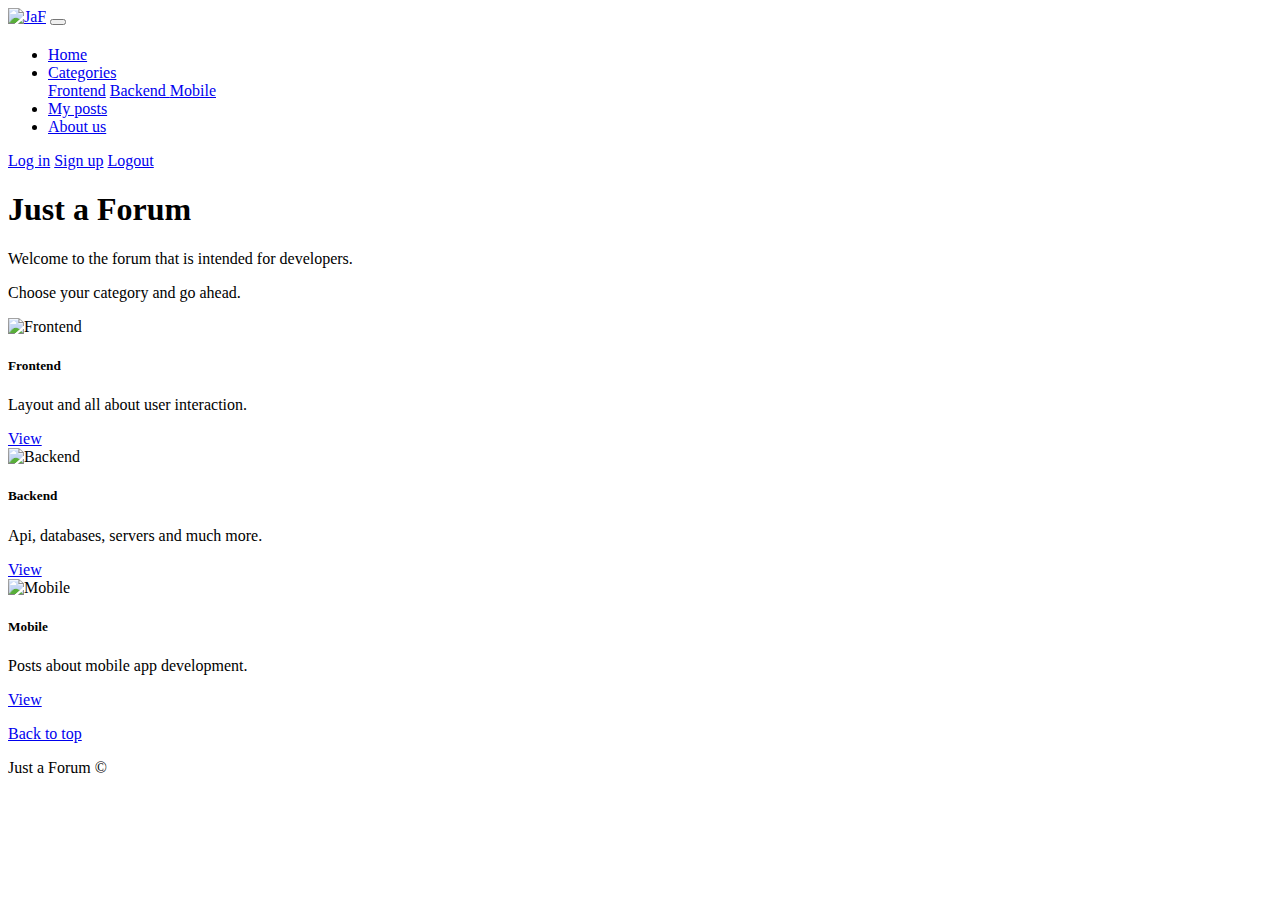
==== commit 7985e224: "Dodano zmiane hasla" ====
--- a/src/main/resources/templates/index.html
+++ b/src/main/resources/templates/index.html
@@ -18,8 +18,8 @@
 <body>
 <header>
     <nav class="navbar navbar-expand-md navbar-dark fixed-top bg-info">
-        <a class="navbar-brand" href="/"><img alt="" class="d-inline-block mr-2 align-bottom" height="30"
-                                              th:src="@{images/logo_white.png}" width="30">JaF</a>
+        <a class="navbar-brand" href="/"><img alt="JaF"
+                                              th:src="@{/images/logo_white_narrow.png}" style="height: 20px; width: 55px; margin-bottom: 4px;" class="d-inline-block"></a>
         <button aria-controls="navbarCollapse" aria-expanded="false" aria-label="Toggle navigation"
                 class="navbar-toggler"
                 data-target="#navbarCollapse" data-toggle="collapse" type="button">
@@ -37,9 +37,9 @@
 
                     <div aria-labelledby="submenu" class="dropdown-menu">
 
-                        <a class="dropdown-item" href="#"> Frontend</a>
-                        <a class="dropdown-item" href="#"> Backend </a>
-                        <a class="dropdown-item" href="#"> Mobile </a>
+                        <a class="dropdown-item" href="/frontend"> Frontend</a>
+                        <a class="dropdown-item" href="/backend"> Backend </a>
+                        <a class="dropdown-item" href="/mobile"> Mobile </a>
 
                     </div>
 
@@ -67,7 +67,7 @@
 
 <main role="main">
 
-    <section class="title text-center mt-5 mb-3 jumbotron">
+    <section class="title text-center mb-3 jumbotron">
         <div class="container">
             <h1 class="title-heading">Just a Forum</h1>
             <p class="lead text-muted mb-0">Welcome to the forum that is intended for developers.</p>
@@ -84,7 +84,7 @@
                     <div class="card-body">
                         <h5 class="card-title">Frontend</h5>
                         <p class="card-text">Layout and all about user interaction.</p>
-                        <a class="btn btn-outline-info" href="#">View</a>
+                        <a class="btn btn-outline-info" href="/frontend">View</a>
                     </div>
                 </div>
             </div>
@@ -95,7 +95,7 @@
                     <div class="card-body">
                         <h5 class="card-title">Backend</h5>
                         <p class="card-text">Api, databases, servers and much more.</p>
-                        <a class="btn btn-outline-info" href="#">View</a>
+                        <a class="btn btn-outline-info" href="/backend">View</a>
                     </div>
                 </div>
             </div>
@@ -106,7 +106,7 @@
                     <div class="card-body">
                         <h5 class="card-title">Mobile</h5>
                         <p class="card-text">Posts about mobile app development.</p>
-                        <a class="btn btn-outline-info" href="#">View</a>
+                        <a class="btn btn-outline-info" href="/mobile">View</a>
                     </div>
                 </div>
             </div>
